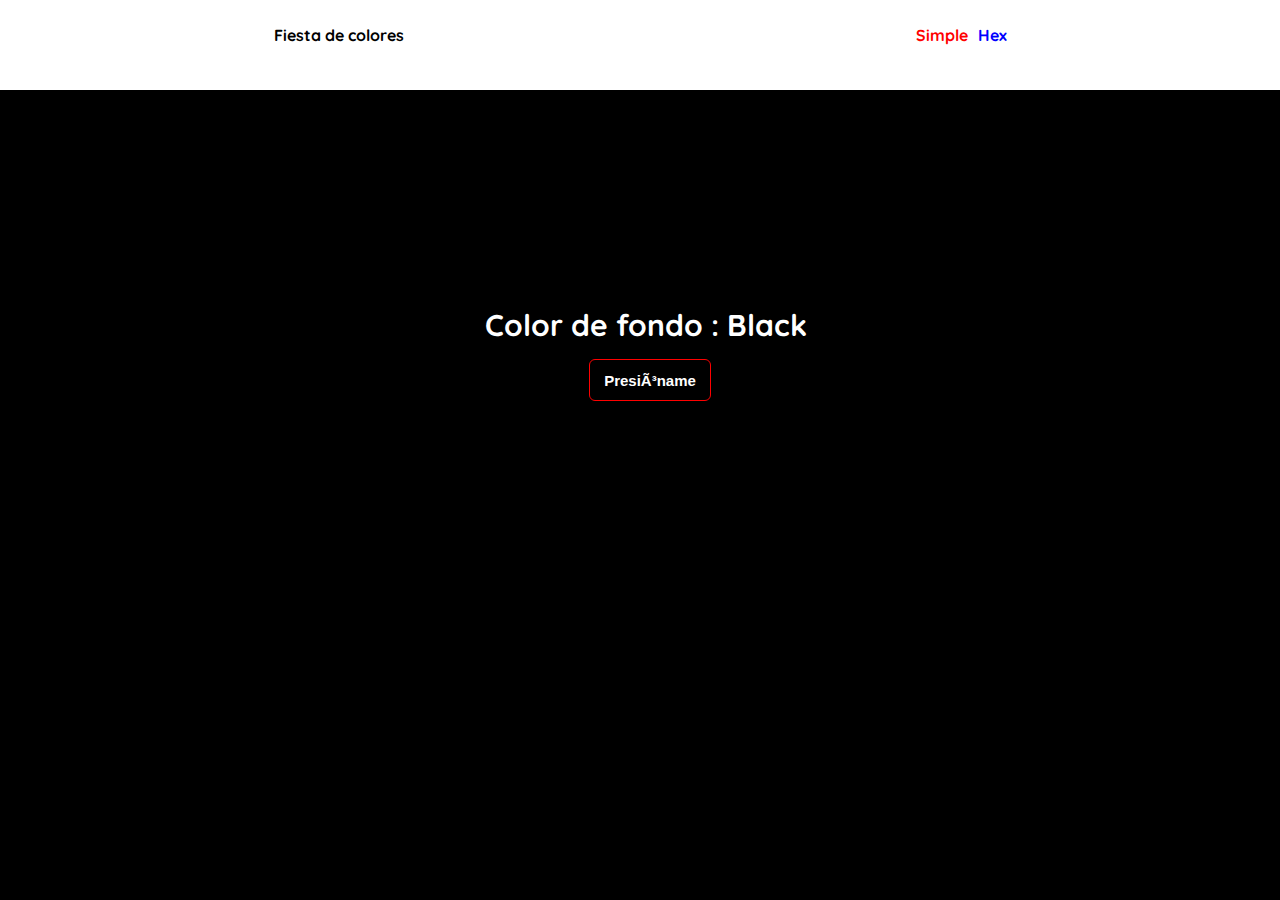
==== index.html @ 82c47a65 "first commit" ====
<!DOCTYPE html>

<html> 
    <head>
        <meta charset="UTF = 8">
        <meta name="viewport" content="width=device-width">
        <title>Fiesta de colores || Simple </title>
        <link rel="stylesheet" href="reset.css">
        <link rel="stylesheet" href="style.css">
        <link rel="preconnect" href="https://fonts.googleapis.com">
        <link rel="preconnect" href="https://fonts.gstatic.com" crossorigin>
        <link href="https://fonts.googleapis.com/css2?family=Quicksand:wght@300&display=swap" rel="stylesheet">
        
    </head>
     <body>
        
    
    <div class="cabezera">
        <h1><a href="index.html">Fiesta de colores</a></h1>
        <nav>
            <ul>
                <li id = "simple"><a href="index.html">Simple</a></li>
                <li id = "hex"><a href="hex.html">Hex</a></li>
            </ul>
        </nav>
    </div>
    <div id="fondo">
        <main>
            <h2>Color de fondo : <p id = "color">Black</p></h2>  
            <button id="cambiador" onclick="colorSimple()">Presióname</button>
            <script src="script.js"></script>
        </main>

    </div>


</body>
    
</html>
---- style.css ----
body{
    font-family: 'Quicksand', sans-serif;
    line-height: 10px;

}

.cabezera{
    width: 100%;
    height: 10%;
    font-size: 1em;
    font-weight: bold;
    background: white;
    position:absolute;
    display: flex;
    justify-content:center;
    box-shadow: rgba(0, 0, 0, 0.19) 0px 10px 20px, rgba(0, 0, 0, 0.23) 0px 6px 6px;
    z-index: 1;
}
h1{
    margin-right: 40%;
    margin-top: 30px;
   
}
h1 a:link, h1 a:visited,  h1 a:hover, h1 a:active{
    text-decoration: none;
    color: black;
}
ul{
    display:flex;
    margin-top: 30px;
}
#simple{
    margin-right: 10px;
}

#simple a {
    color: red;
}

#hex a{
    color: blue;

}
nav a {
    
    text-decoration: none;
}

nav a:link, nav a:visited,  nav a:hover, nav a:active{
    text-decoration: none;
    color: black;
}

main{
    position:absolute;
    width: 65%;

       
}
 main :not(#cambiador){
    display: inline-block
}

#fondo{
    display: inline-block;
    background: black;
    width: 100%;
    height: 100%; 
    position: absolute;

}

#fondoHex{
    display: inline-block;
    background: #000000;
    width: 100%;
    height: 100%; 
    position: absolute;
    


}
h2{
    position: absolute;
    width: max-content;
    height: 50px;
    border-radius: 5px;
    color: white;
    font-size: 30px; 
    font-weight: bold;
    background: black;
    text-align: left;
    box-sizing: border-box;
    padding-top: 20px;
    padding-left: 15px; 
    top: 300px; 
    left: 470px;



}

#cambiador{
    position: absolute;
    width: 120px;
    height: 40px;
    border-style: solid;
    border-color: black;
    color:white;
    outline: 0.5px solid red;
    font-weight: bold;
    border-radius: 5px;
    background: transparent;
    font-size: 15px;  
    top: 360px;   
    left: 590px;
    cursor: pointer;
}
#cambiador:hover{
    box-shadow: 0 0 10px 0 #00d7c3 inset, 0 0 20px 2px #00d7c3;
    border: 3px solid #00d7c3;
    color:   #00d7c3;
}
#cambiador:active{
    transform: translateY(3px);
   
}
#cambiadorHex{
    position: absolute;
    width: 120px;
    height: 40px;
    border-style: solid;
    border-color: black;
    color:white;
    outline: 0.5px solid red;
    font-weight: bold;
    border-radius: 5px;
    background: transparent;
    font-size: 15px;  
    top: 360px;   
    left: 590px;
    cursor: pointer;
}   




#cambiadorHex:hover{
    box-shadow: 0 0 10px 0 #00d7c3 inset, 0 0 20px 2px #00d7c3;
    border: 3px solid #00d7c3;
    color:   #00d7c3;
}
#cambiadorHex:active{
    transform: translateY(3px);
   
}
 @media screen and (max-width: 1000px){
    .cabezera{
        font-size: 25px;  
    } 

    main{
        width: 100%;
        text-align: center;
    }
    h2{
        left: 200px;
        top: 400px;  
    }
    #cambiador, #cambiadorHex{
        width: 15em; 
        top: 470px;     
        left: 260px;
    }
    
}


 @media screen and (max-width:600px){

    .cabezera{
        height: 20%;
    
    }

    

    h1{
        position: absolute;
        font-size: 30px;
        width: 300px;
        left: 2.5em; 
        top: 1.5em;            
          
    }

    ul{
        position: absolute;
        font-size: 20px;  
        top: 5em; 
        right: 8em;                   
    }

    main{
        width: 100%;
        text-align: center;
    }
    #fondo{
        width: 100%;  
        height: 100%;

    }
  
    
    h2{
        width: 100%;           
        top: 400px;     
        left: 0px;
        padding-left: 30px;     
    }

    #cambiador, #cambiadorHex{
        width: 15em; 
        top: 470px;     
        left: 100px;


    }





}
@media screen and (max-width:380px){

    h1{
        top: 1em; 

    }
    ul{
        top: 4em;
        left: 7em;   

    }

    h2{
        top: 300px; 

    }
    #cambiador, #cambiadorHex{
        width: 14em;  
        top: 370px;     
        left: 80px; 


    }





}
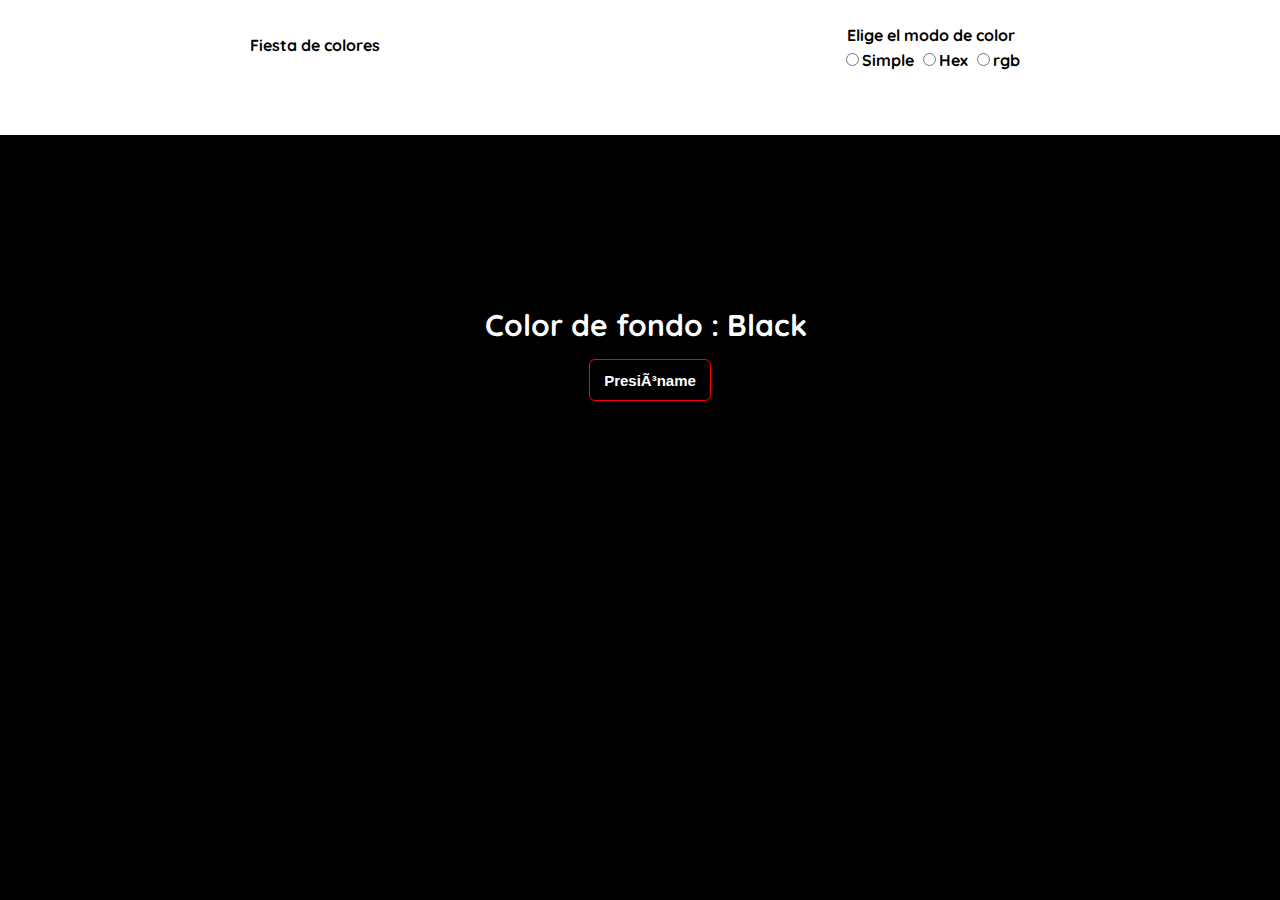
==== commit a4969156: "Se agrego un sekeccionador de modo en el index.html y se elimino el archivo hex.html" ====
--- a/index.html
+++ b/index.html
@@ -17,17 +17,24 @@
     
     <div class="cabezera">
         <h1><a href="index.html">Fiesta de colores</a></h1>
-        <nav>
-            <ul>
-                <li id = "simple"><a href="index.html">Simple</a></li>
-                <li id = "hex"><a href="hex.html">Hex</a></li>
-            </ul>
-        </nav>
+
+        <fieldset id = "colormode">
+
+            <legend>Elige el modo de color</p></legend>
+    
+            <label for="Simple"><input type="radio" name="colortype" id="radio-simple" value="Simple" autocomplete="off">Simple</label>   
+            
+            <label for="Hex"><input type="radio" name="colortype" id="radio-hex" value="Hex" autocomplete="off">Hex</label>
+            
+            <label for="rgb"><input type="radio" name="colortype" id="radio-rgb" value="rgb" autocomplete="on">rgb</label>
+        
+        </fieldset>
+    
     </div>
     <div id="fondo">
         <main>
             <h2>Color de fondo : <p id = "color">Black</p></h2>  
-            <button id="cambiador" onclick="colorSimple()">Presióname</button>
+            <button id="cambiador">Presióname</button>
             <script src="script.js"></script>
         </main>
 
--- a/style.css
+++ b/style.css
@@ -6,7 +6,7 @@
 
 .cabezera{
     width: 100%;
-    height: 10%;
+    height: 15%;
     font-size: 1em;
     font-weight: bold;
     background: white;
@@ -17,38 +17,22 @@
     z-index: 1;
 }
 h1{
-    margin-right: 40%;
-    margin-top: 30px;
+    position: absolute;
+    top : 40px;
+    left: 250px;
    
 }
 h1 a:link, h1 a:visited,  h1 a:hover, h1 a:active{
     text-decoration: none;
     color: black;
 }
-ul{
-    display:flex;
-    margin-top: 30px;
-}
-#simple{
-    margin-right: 10px;
-}
-
-#simple a {
-    color: red;
-}
-
-#hex a{
-    color: blue;
-
-}
-nav a {
-    
-    text-decoration: none;
-}
-
-nav a:link, nav a:visited,  nav a:hover, nav a:active{
-    text-decoration: none;
-    color: black;
+#colormode{
+    position: absolute;
+    text-align: center;
+    top: 30px;
+    right: 250px;
+    padding: 10px;
+
 }
 
 main{
@@ -125,85 +109,137 @@
     transform: translateY(3px);
    
 }
-#cambiadorHex{
-    position: absolute;
-    width: 120px;
-    height: 40px;
-    border-style: solid;
-    border-color: black;
-    color:white;
-    outline: 0.5px solid red;
-    font-weight: bold;
-    border-radius: 5px;
-    background: transparent;
-    font-size: 15px;  
-    top: 360px;   
-    left: 590px;
-    cursor: pointer;
-}   
-
-
-
-
-#cambiadorHex:hover{
-    box-shadow: 0 0 10px 0 #00d7c3 inset, 0 0 20px 2px #00d7c3;
-    border: 3px solid #00d7c3;
-    color:   #00d7c3;
-}
-#cambiadorHex:active{
-    transform: translateY(3px);
-   
-}
- @media screen and (max-width: 1000px){
+
+ @media screen and (max-width: 1025px){
     .cabezera{
-        font-size: 25px;  
-    } 
-
+        font-size: 30px;  
+    }
+
+    h1{
+        position: absolute;
+        top : 30px;
+        left: 150px;
+       
+    }
+
+    #colormode{
+        position: absolute;
+        text-align: center;
+        top: 15px;
+        right: 150px;
+        padding: 15px;
+    }
     main{
         width: 100%;
         text-align: center;
     }
     h2{
+        left: 400px;
+        top: 300px;
+        font-size: 25px; 
+    } 
+    #cambiador{
+        width: 15em; 
+        top: 370px;     
+        left: 430px;
+    }
+    
+}
+@media screen and (max-width: 850px){
+
+    h1{
+        font-size: 30px;
+        top: 55px;
+        left: 70px;
+    }
+
+    #colormode{
+        font-size: 28px;
+        top: 35px;
+        padding: 20px;
+    }
+
+    main{
+        width: 600px;
+        
+    }
+
+    h2{
+        font-size: 40px;
+        left: 130px;
+        top: 420px;
+        width: max-content;
+    }
+
+    #cambiador{
+        width: 300px;
+        font-size: 30px;
+        top: 520px;
         left: 200px;
-        top: 400px;  
-    }
-    #cambiador, #cambiadorHex{
-        width: 15em; 
-        top: 470px;     
-        left: 260px;
-    }
-    
-}
-
-
- @media screen and (max-width:600px){
+    }
+}
+@media screen and (max-width:600px){
+    h1{
+        font-size: 20px;
+        top: 35px;
+    }
+
+    #colormode{
+        font-size: 20px;
+        top: 25px;
+        padding: 10px;
+        right: 35px;
+    }
+
+    h2{
+        top: 300px;
+        left: 60px;
+        font-size: 30px;
+    }
+
+    #cambiador{
+        top: 400px;
+        left: 140px;
+        width: 200px;
+        font-size: 25px;
+    }
+
+
+}
+ @media screen and (max-width:480px){
 
     .cabezera{
-        height: 20%;
-    
-    }
-
-    
-
-    h1{
-        position: absolute;
-        font-size: 30px;
-        width: 300px;
-        left: 2.5em; 
-        top: 1.5em;            
+       
+        font-size: 20px;
+    
+    }
+    
+    h1{
+        position: absolute;
+        font-size: 25px;
+        width:max-content;
+        left: 100px; 
+        top: 40px;            
           
     }
 
-    ul{
-        position: absolute;
-        font-size: 20px;  
-        top: 5em; 
-        right: 8em;                   
-    }
+    #colormode{
+        position: absolute;
+        text-align: center;
+        top: 75px;
+        right: 70px;
+        padding: 15px;
+        font-size: 25px;
+    }
+
+
+ 
 
     main{
-        width: 100%;
-        text-align: center;
+        position: absolute;
+        width: 80%;
+        text-align: center;
+        left: 40px;
     }
     #fondo{
         width: 100%;  
@@ -213,54 +249,108 @@
   
     
     h2{
-        width: 100%;           
+        font-size: 20px;
+        width: 350px;           
         top: 400px;     
         left: 0px;
-        padding-left: 30px;     
-    }
-
-    #cambiador, #cambiadorHex{
-        width: 15em; 
+        padding-left: 0;
+        text-align: center;     
+    }
+
+    #cambiador{
+        width: 200px; 
         top: 470px;     
+        left: 80px;
+
+
+    }
+
+
+}
+
+@media screen and (max-width:400px){
+   h1{
+    font-size: 25px;
+    left: 80px;
+   }
+    #colormode{
+        right: 80px;
+        font-size: 23px;
+    }
+    main{
+        left: 20px;
+    }
+
+}
+
+
+@media screen and (max-width:380px){
+   
+    h1{
+        position: absolute;
+        top : 25px;
         left: 100px;
-
-
-    }
-
-
-
-
-
-}
-@media screen and (max-width:380px){
-
-    h1{
-        top: 1em; 
-
-    }
-    ul{
-        top: 4em;
-        left: 7em;   
-
-    }
-
-    h2{
-        top: 300px; 
-
-    }
-    #cambiador, #cambiadorHex{
-        width: 14em;  
+        font-size: 20px;
+    }
+
+    #colormode{
+        position: absolute;
+        text-align: center;
+        top: 55px;
+        right: 85px;
+        padding: 15px;
+        font-size: 18px;
+    }
+   
+
+    h2{
+        width: max-content;
+        top: 300px;
+        left: 30px; 
+
+    }
+    #cambiador{
+        width: 200px;
+        font-size: 20px;  
         top: 370px;     
-        left: 80px; 
-
-
-    }
-
-
-
-
-
-}
-
-   
-
+        left: 60px; 
+
+
+    }
+
+
+
+
+
+}
+
+@media screen and (max-width:330px){
+
+    h1{
+        position: absolute;
+        top : 30px;
+        left: 45px;
+       
+    }
+
+    #colormode{
+        position: absolute;
+       
+        top: 75px;
+        right: 55px;
+        padding: 15px;
+    }
+
+    h2{
+        top: 350px;
+             
+    }
+
+    #cambiador{
+        top: 420px; 
+        width: 13em;  
+}
+
+   
+
+}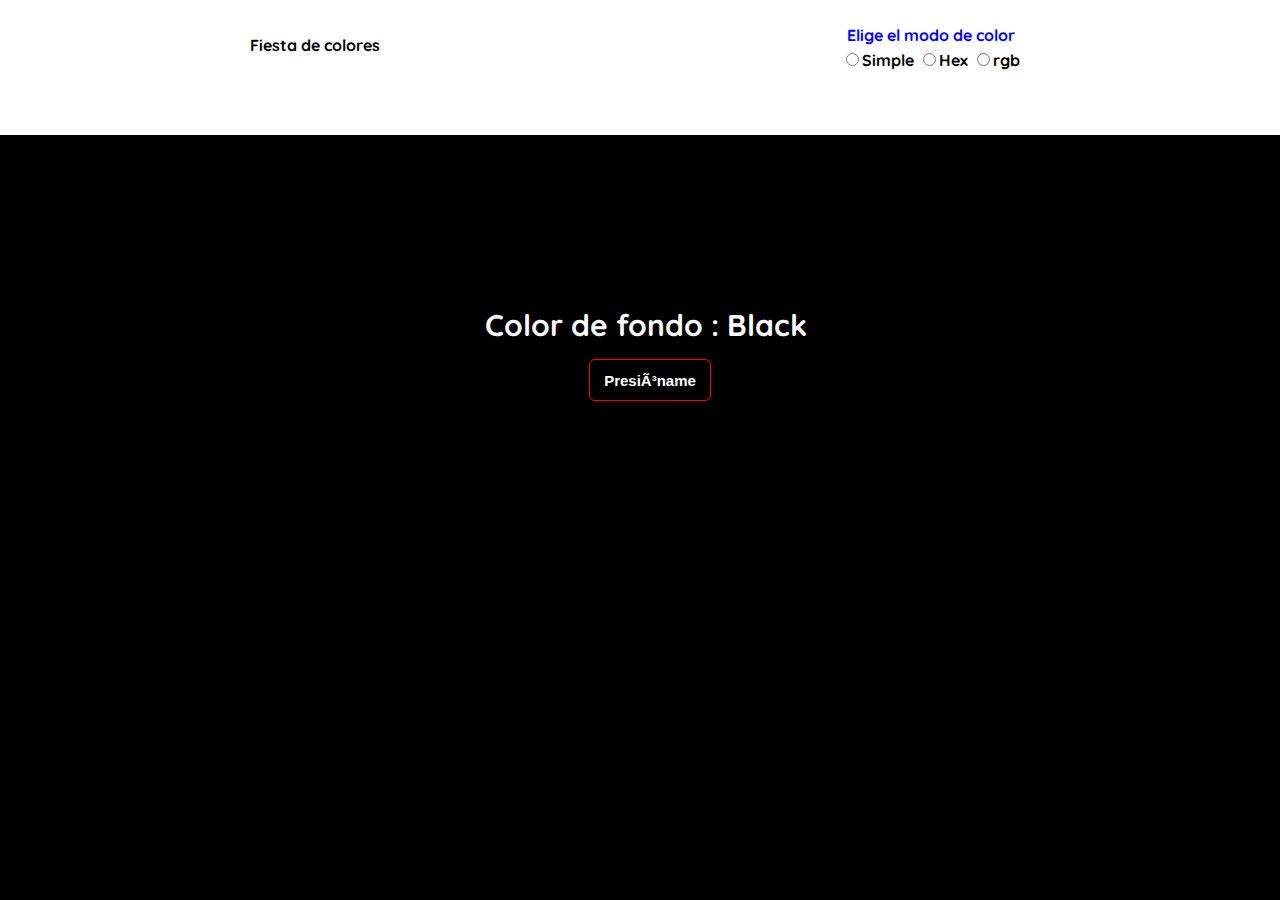
==== commit a3d92517: "Se agregaron estilos en la leyenda y cuando el usuario no selecciona nada este cambia de color" ====
--- a/index.html
+++ b/index.html
@@ -20,7 +20,7 @@
 
         <fieldset id = "colormode">
 
-            <legend>Elige el modo de color</p></legend>
+            <legend id ="legend">Elige el modo de color</p></legend>
     
             <label for="Simple"><input type="radio" name="colortype" id="radio-simple" value="Simple" autocomplete="off">Simple</label>   
             
--- a/style.css
+++ b/style.css
@@ -33,6 +33,10 @@
     right: 250px;
     padding: 10px;
 
+}
+
+#legend{
+    color: blue;
 }
 
 main{
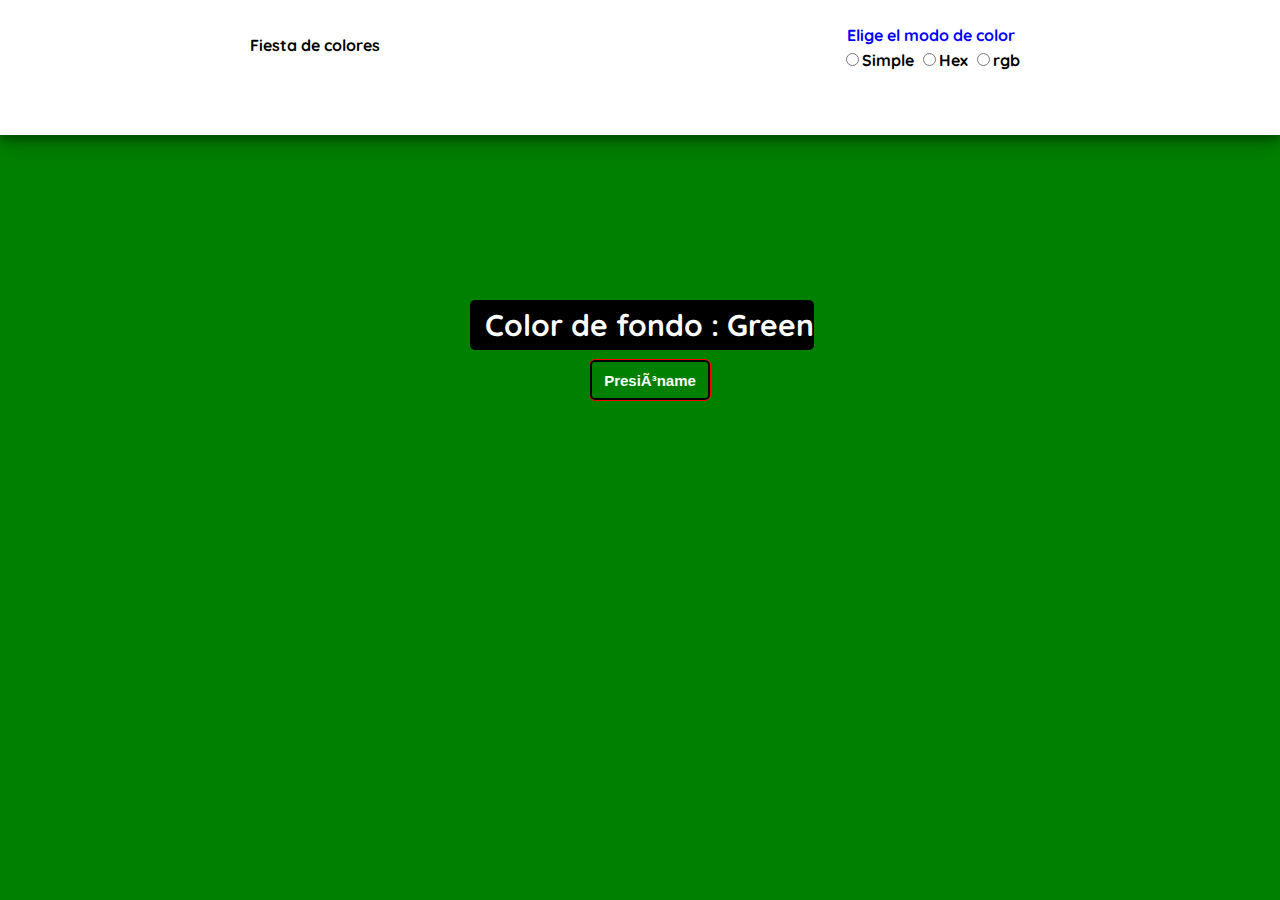
==== commit d02e7a19: "Se solucionaron problemas de responsividad en pantalla de 340px ahora si x2" ====
--- a/index.html
+++ b/index.html
@@ -33,7 +33,7 @@
     </div>
     <div id="fondo">
         <main>
-            <h2>Color de fondo : <p id = "color">Black</p></h2>  
+            <h2>Color de fondo : <p id = "color">Green</p></h2>  
             <button id="cambiador">Presióname</button>
             <script src="script.js"></script>
         </main>
--- a/style.css
+++ b/style.css
@@ -15,6 +15,7 @@
     justify-content:center;
     box-shadow: rgba(0, 0, 0, 0.19) 0px 10px 20px, rgba(0, 0, 0, 0.23) 0px 6px 6px;
     z-index: 1;
+    box-sizing: border-box;
 }
 h1{
     position: absolute;
@@ -51,23 +52,13 @@
 
 #fondo{
     display: inline-block;
-    background: black;
+    background: green;
     width: 100%;
     height: 100%; 
     position: absolute;
 
 }
 
-#fondoHex{
-    display: inline-block;
-    background: #000000;
-    width: 100%;
-    height: 100%; 
-    position: absolute;
-    
-
-
-}
 h2{
     position: absolute;
     width: max-content;
@@ -282,9 +273,24 @@
         font-size: 23px;
     }
     main{
-        left: 20px;
-    }
-
+        position: absolute;
+        width: 80%;
+        text-align: center;
+        left: 40px;
+    }
+    #fondo{
+        width: 100%;  
+        height: 100%;
+
+    }
+    h2{
+        font-size: 20px;
+        width: 350px;           
+        top: 400px;     
+        left: -10px;
+        padding-left: 0;
+        text-align: center;     
+    }
 }
 
 
@@ -328,33 +334,52 @@
 
 }
 
-@media screen and (max-width:330px){
-
-    h1{
-        position: absolute;
-        top : 30px;
-        left: 45px;
-       
-    }
-
-    #colormode{
-        position: absolute;
-       
-        top: 75px;
-        right: 55px;
+@media screen and (max-width:340px){
+    .cabezera{
+
+        height: 110px;
+    }
+    h1{
+        position: absolute;
+        top : 25px;
+        left: 85px;
+       
+    }
+
+    #colormode{
+        position: absolute;
+       
+        top: 55px;
+        right: 60px;
         padding: 15px;
     }
-
-    h2{
-        top: 350px;
-             
-    }
-
-    #cambiador{
-        top: 420px; 
-        width: 13em;  
-}
-
-   
-
-}+    
+    main{
+        position: absolute;
+        width: 80%;
+        text-align: center;
+        left: 40px;
+    }
+    #fondo{
+        width: 100%;  
+        height: 100%;
+
+    }
+    h2{
+        font-size: 18px;
+        width: 300px;           
+        top: 400px;     
+        left: -10px;
+        padding-left: 0;
+        text-align: center;     
+    }
+
+
+    #cambiador{
+        top: 480px;
+        left: 50px; 
+        width: 170px;  
+}
+}
+   
+
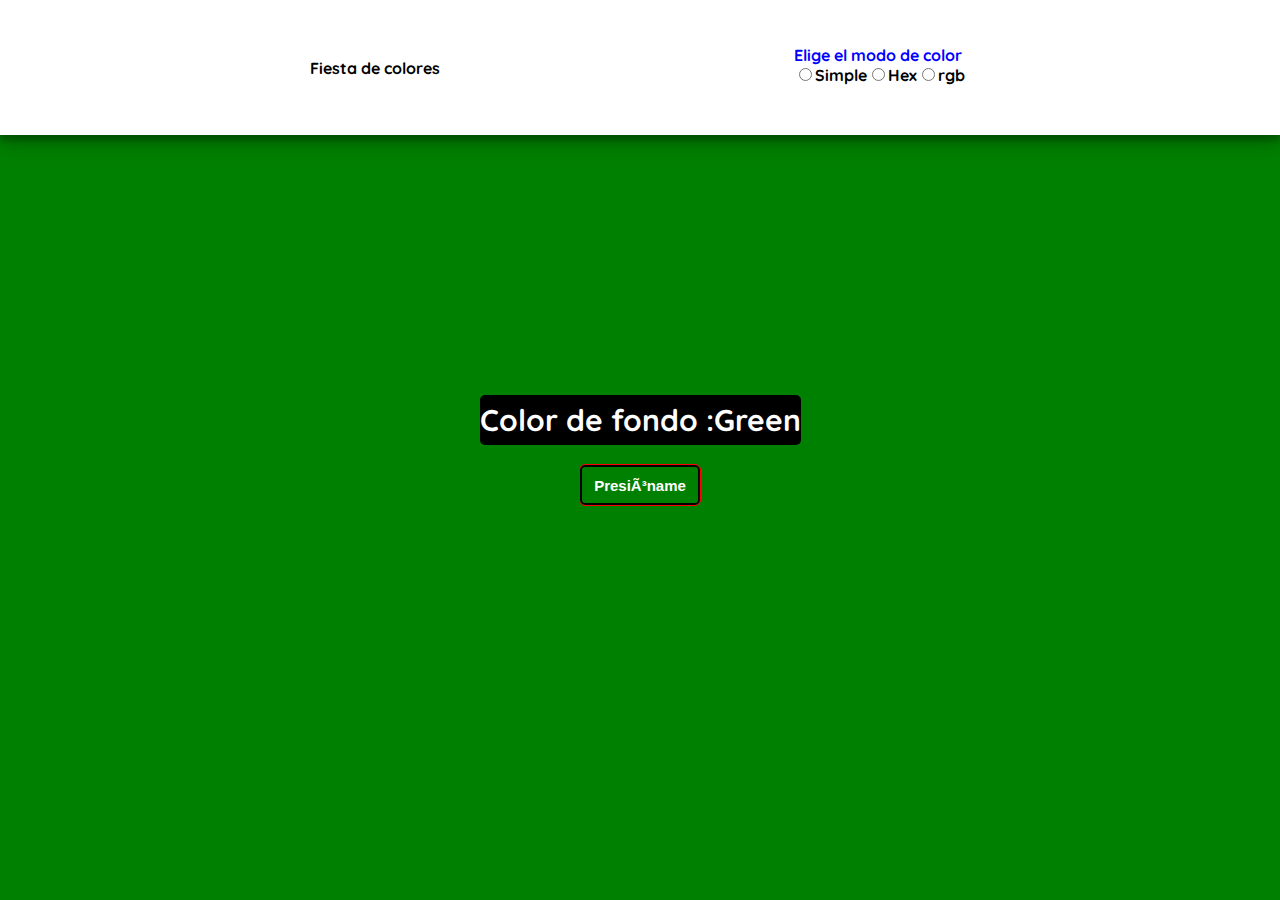
==== commit ad58399f: "Se mejoro el diseño responsivo" ====
--- a/index.html
+++ b/index.html
@@ -4,7 +4,7 @@
     <head>
         <meta charset="UTF = 8">
         <meta name="viewport" content="width=device-width">
-        <title>Fiesta de colores || Simple </title>
+        <title>Fiesta de colores</title>
         <link rel="stylesheet" href="reset.css">
         <link rel="stylesheet" href="style.css">
         <link rel="preconnect" href="https://fonts.googleapis.com">
@@ -15,7 +15,7 @@
      <body>
         
     
-    <div class="cabezera">
+    <header class="cabezera">
         <h1><a href="index.html">Fiesta de colores</a></h1>
 
         <fieldset id = "colormode">
@@ -30,15 +30,12 @@
         
         </fieldset>
     
-    </div>
-    <div id="fondo">
-        <main>
-            <h2>Color de fondo : <p id = "color">Green</p></h2>  
+    </header>
+    <main id="container">
+            <h2>Color de fondo : <p id = "color"> Green</p></h2>  
             <button id="cambiador">Presióname</button>
             <script src="script.js"></script>
-        </main>
-
-    </div>
+     </main>
 
 
 </body>
--- a/style.css
+++ b/style.css
@@ -6,33 +6,30 @@
 
 .cabezera{
     width: 100%;
-    height: 15%;
+    height: 15vh;
     font-size: 1em;
     font-weight: bold;
     background: white;
     position:absolute;
     display: flex;
-    justify-content:center;
+    justify-content:space-evenly;
+    align-items: center;
+    gap: 40px; 
+    flex-direction: row;
     box-shadow: rgba(0, 0, 0, 0.19) 0px 10px 20px, rgba(0, 0, 0, 0.23) 0px 6px 6px;
     z-index: 1;
-    box-sizing: border-box;
+    
 }
-h1{
-    position: absolute;
-    top : 40px;
-    left: 250px;
-   
-}
+
 h1 a:link, h1 a:visited,  h1 a:hover, h1 a:active{
     text-decoration: none;
     color: black;
 }
 #colormode{
-    position: absolute;
-    text-align: center;
-    top: 30px;
-    right: 250px;
-    padding: 10px;
+    display: flex;
+    justify-content: center;
+    align-items: center;
+    padding: 5px; 
 
 }
 
@@ -40,27 +37,24 @@
     color: blue;
 }
 
-main{
+#container{
     position:absolute;
-    width: 65%;
-
-       
-}
- main :not(#cambiador){
-    display: inline-block
-}
-
-#fondo{
-    display: inline-block;
+    display: flex;
+    align-items: center;
+    justify-content: center;
+    flex-direction: column;
+    flex-wrap: wrap;
     background: green;
     width: 100%;
-    height: 100%; 
-    position: absolute;
-
+    height: 100vh;
+    gap: 20px;  
 }
 
 h2{
-    position: absolute;
+    
+    display: flex;
+    justify-content: space-evenly;
+    align-items: center;
     width: max-content;
     height: 50px;
     border-radius: 5px;
@@ -68,19 +62,10 @@
     font-size: 30px; 
     font-weight: bold;
     background: black;
-    text-align: left;
-    box-sizing: border-box;
-    padding-top: 20px;
-    padding-left: 15px; 
-    top: 300px; 
-    left: 470px;
-
-
-
+ 
 }
 
 #cambiador{
-    position: absolute;
     width: 120px;
     height: 40px;
     border-style: solid;
@@ -91,8 +76,6 @@
     border-radius: 5px;
     background: transparent;
     font-size: 15px;  
-    top: 360px;   
-    left: 590px;
     cursor: pointer;
 }
 #cambiador:hover{
@@ -105,281 +88,19 @@
    
 }
 
- @media screen and (max-width: 1025px){
+
+@media(max-width:480px){
     .cabezera{
-        font-size: 30px;  
-    }
-
-    h1{
-        position: absolute;
-        top : 30px;
-        left: 150px;
-       
-    }
-
-    #colormode{
-        position: absolute;
-        text-align: center;
-        top: 15px;
-        right: 150px;
-        padding: 15px;
-    }
-    main{
-        width: 100%;
-        text-align: center;
-    }
-    h2{
-        left: 400px;
-        top: 300px;
-        font-size: 25px; 
-    } 
-    #cambiador{
-        width: 15em; 
-        top: 370px;     
-        left: 430px;
-    }
-    
-}
-@media screen and (max-width: 850px){
-
-    h1{
-        font-size: 30px;
-        top: 55px;
-        left: 70px;
-    }
-
-    #colormode{
-        font-size: 28px;
-        top: 35px;
-        padding: 20px;
-    }
-
-    main{
-        width: 600px;
-        
+        justify-content: space-evenly;
+        align-items: center;
+        flex-direction: column;
+        gap: 0px;
     }
 
     h2{
-        font-size: 40px;
-        left: 130px;
-        top: 420px;
-        width: max-content;
-    }
-
-    #cambiador{
-        width: 300px;
-        font-size: 30px;
-        top: 520px;
-        left: 200px;
-    }
-}
-@media screen and (max-width:600px){
-    h1{
-        font-size: 20px;
-        top: 35px;
-    }
-
-    #colormode{
-        font-size: 20px;
-        top: 25px;
-        padding: 10px;
-        right: 35px;
-    }
-
-    h2{
-        top: 300px;
-        left: 60px;
-        font-size: 30px;
-    }
-
-    #cambiador{
-        top: 400px;
-        left: 140px;
-        width: 200px;
-        font-size: 25px;
-    }
-
-
-}
- @media screen and (max-width:480px){
-
-    .cabezera{
-       
-        font-size: 20px;
-    
-    }
-    
-    h1{
-        position: absolute;
-        font-size: 25px;
-        width:max-content;
-        left: 100px; 
-        top: 40px;            
-          
-    }
-
-    #colormode{
-        position: absolute;
-        text-align: center;
-        top: 75px;
-        right: 70px;
-        padding: 15px;
-        font-size: 25px;
-    }
-
-
- 
-
-    main{
-        position: absolute;
-        width: 80%;
-        text-align: center;
-        left: 40px;
-    }
-    #fondo{
-        width: 100%;  
-        height: 100%;
-
-    }
-  
-    
-    h2{
-        font-size: 20px;
-        width: 350px;           
-        top: 400px;     
-        left: 0px;
-        padding-left: 0;
-        text-align: center;     
-    }
-
-    #cambiador{
-        width: 200px; 
-        top: 470px;     
-        left: 80px;
-
-
-    }
-
-
-}
-
-@media screen and (max-width:400px){
-   h1{
-    font-size: 25px;
-    left: 80px;
-   }
-    #colormode{
-        right: 80px;
-        font-size: 23px;
-    }
-    main{
-        position: absolute;
-        width: 80%;
-        text-align: center;
-        left: 40px;
-    }
-    #fondo{
-        width: 100%;  
-        height: 100%;
-
-    }
-    h2{
-        font-size: 20px;
-        width: 350px;           
-        top: 400px;     
-        left: -10px;
-        padding-left: 0;
-        text-align: center;     
-    }
-}
-
-
-@media screen and (max-width:380px){
-   
-    h1{
-        position: absolute;
-        top : 25px;
-        left: 100px;
         font-size: 20px;
     }
 
-    #colormode{
-        position: absolute;
-        text-align: center;
-        top: 55px;
-        right: 85px;
-        padding: 15px;
-        font-size: 18px;
-    }
-   
-
-    h2{
-        width: max-content;
-        top: 300px;
-        left: 30px; 
-
-    }
-    #cambiador{
-        width: 200px;
-        font-size: 20px;  
-        top: 370px;     
-        left: 60px; 
-
-
-    }
-
-
-
-
-
-}
-
-@media screen and (max-width:340px){
-    .cabezera{
-
-        height: 110px;
-    }
-    h1{
-        position: absolute;
-        top : 25px;
-        left: 85px;
-       
-    }
-
-    #colormode{
-        position: absolute;
-       
-        top: 55px;
-        right: 60px;
-        padding: 15px;
-    }
-    
-    main{
-        position: absolute;
-        width: 80%;
-        text-align: center;
-        left: 40px;
-    }
-    #fondo{
-        width: 100%;  
-        height: 100%;
-
-    }
-    h2{
-        font-size: 18px;
-        width: 300px;           
-        top: 400px;     
-        left: -10px;
-        padding-left: 0;
-        text-align: center;     
-    }
-
-
-    #cambiador{
-        top: 480px;
-        left: 50px; 
-        width: 170px;  
-}
 }
    
-
+  